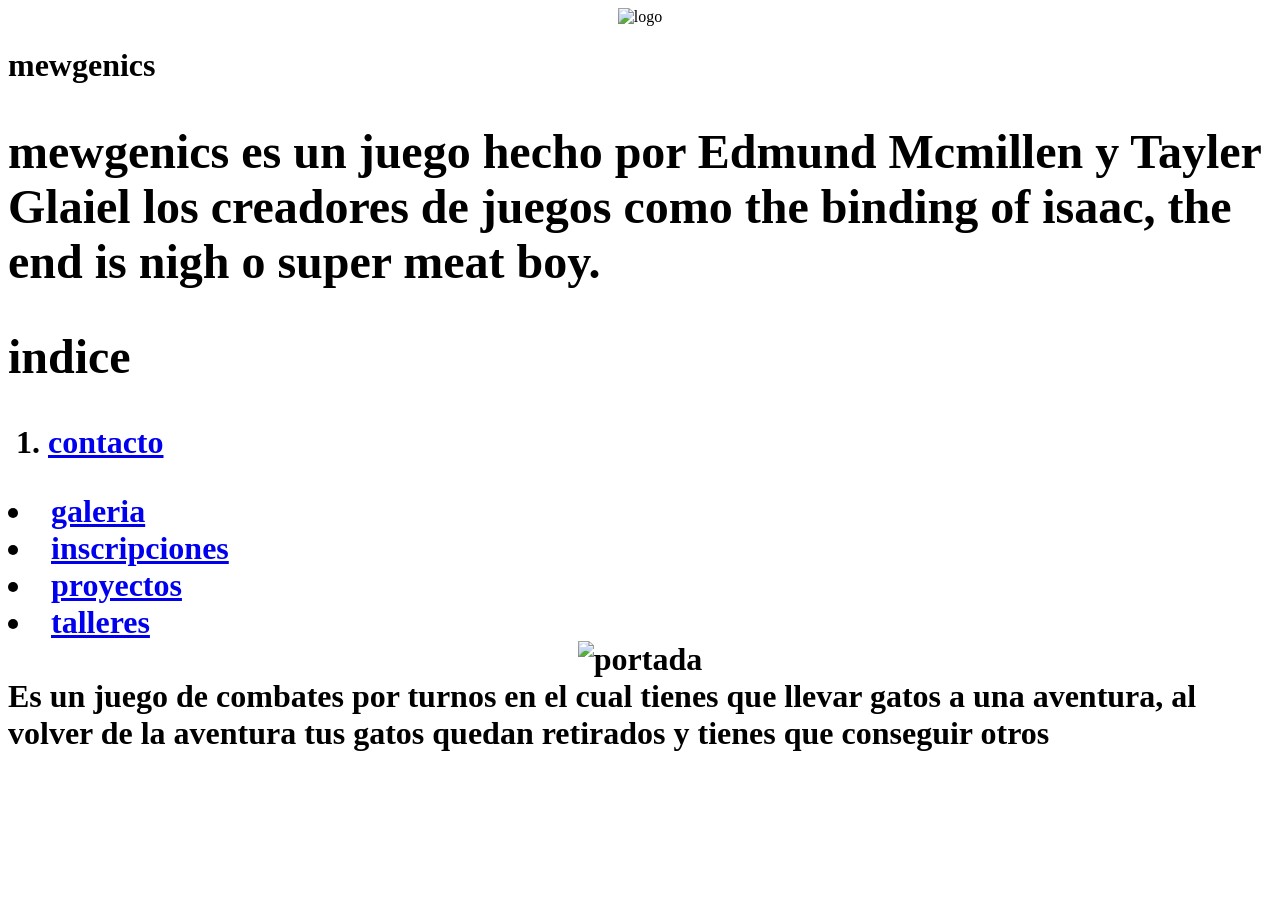
==== index.html @ 20e0263b "primer commit" ====
<!Doctype html>
<html lang = es>
<link rel="stylesheet" href="style.css">
<head>
<div class="logo"><img src="C:\Users\felip\OneDrive\Escritorio\Programacion full stack\repartido2\pages\img\logo.jpg" alt="logo" title="logo" height="500"></img></div>
    <title>mewgenics</title>
    

</head>
<main></main>
<body>
<h1>mewgenics<h1>
</body> 
<header>
    <h2>mewgenics es un juego hecho por Edmund Mcmillen y Tayler Glaiel los creadores de juegos como the binding of isaac, the end is nigh o super meat boy.</h2>
</header>
<nav>
    <h2>indice</h2>
<ol>
    <li><a href="contacto.html">contacto</a></ol>
    <li><a href="galeria.html">galeria</a></ol>
    <li><a href="inscripcion.html">inscripciones</a></ol>
    <li><a href="proyectos.html">proyectos</a></ol>
    <li><a href="talleres.html">talleres</a></ol>
</ol>
<div class="logo"><img src="C:\Users\felip\OneDrive\Escritorio\Programacion full stack\repartido2\pages\img\portada.jpg" alt="portada" title="portada" height="500"></img></div>
</nav>
<section>Es un juego de combates por turnos en el cual tienes que llevar gatos a una aventura, al volver de la aventura tus gatos quedan retirados y tienes que conseguir otros</section>





<footer>
</footer>
</html>
---- style.css ----
.logo {
    text-align: center; 
}
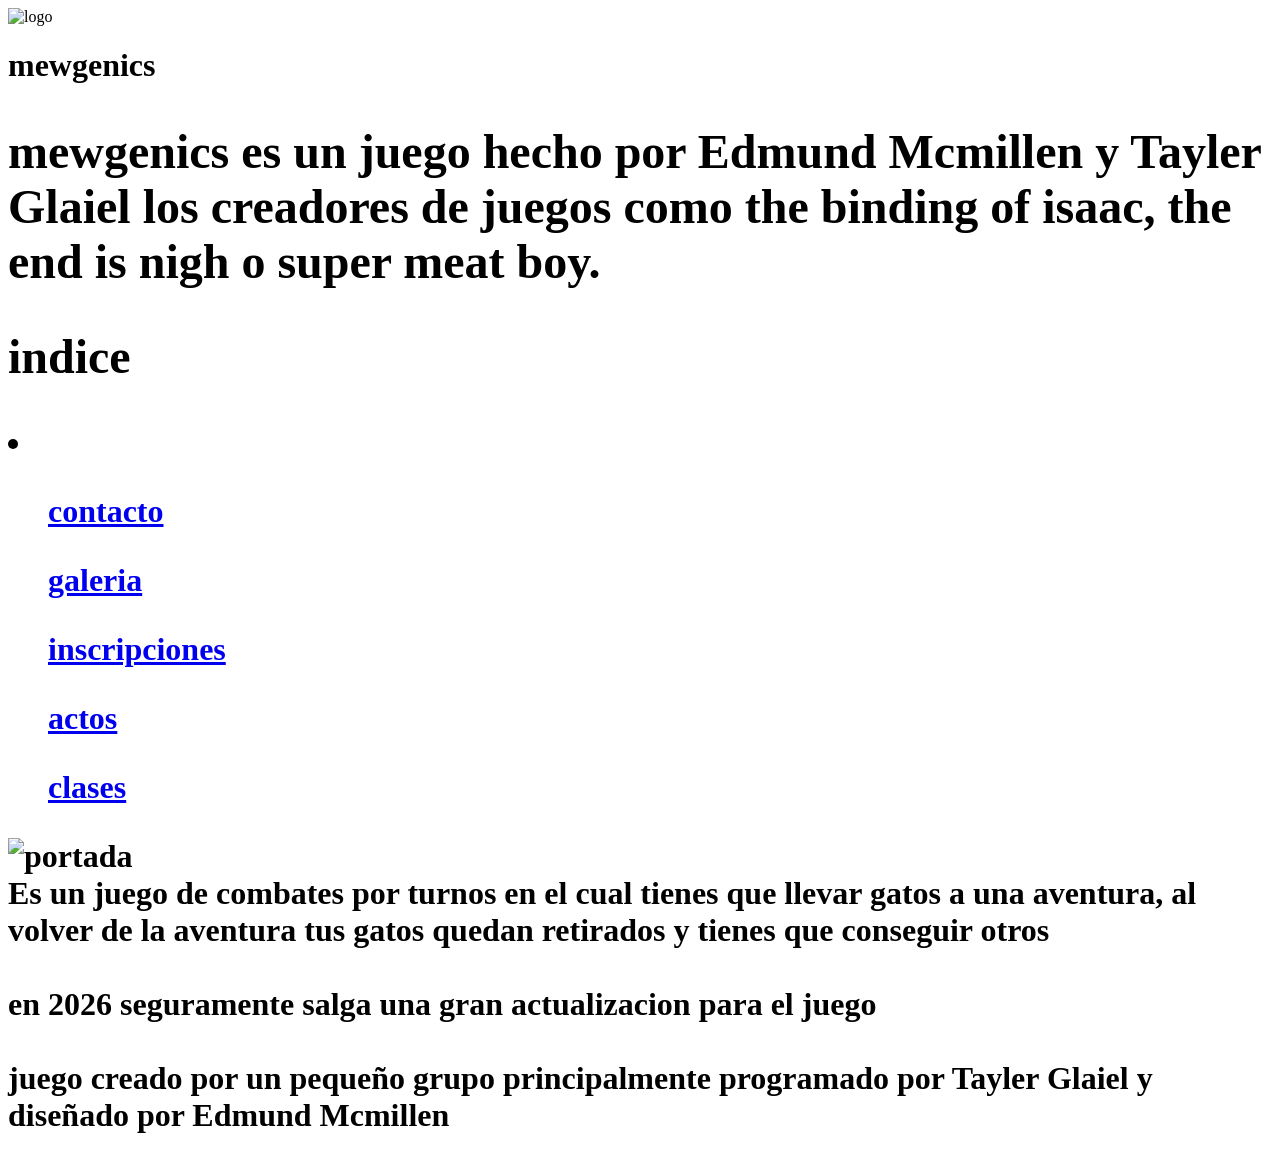
==== commit e81ce035: "repartido2 completado" ====
--- a/index.html
+++ b/index.html
@@ -16,21 +16,20 @@
 </header>
 <nav>
     <h2>indice</h2>
-<ol>
-    <li><a href="contacto.html">contacto</a></ol>
-    <li><a href="galeria.html">galeria</a></ol>
-    <li><a href="inscripcion.html">inscripciones</a></ol>
-    <li><a href="proyectos.html">proyectos</a></ol>
-    <li><a href="talleres.html">talleres</a></ol>
-</ol>
+<li>
+    <ol><a href="C:\Users\felip\OneDrive\Escritorio\Programacion full stack\repartido2\pages\contacto.html">contacto</a></ol>
+    <ol><a href="C:\Users\felip\OneDrive\Escritorio\Programacion full stack\repartido2\pages\galeria.html">galeria</a></ol>
+    <ol><a href="C:\Users\felip\OneDrive\Escritorio\Programacion full stack\repartido2\pages\inscripcion.html">inscripciones</a></ol>
+    <ol><a href="C:\Users\felip\OneDrive\Escritorio\Programacion full stack\repartido2\pages\actos.html">actos</a></ol>
+    <ol><a href="C:\Users\felip\OneDrive\Escritorio\Programacion full stack\repartido2\pages\clases.html">clases</a></ol>
+</li>
 <div class="logo"><img src="C:\Users\felip\OneDrive\Escritorio\Programacion full stack\repartido2\pages\img\portada.jpg" alt="portada" title="portada" height="500"></img></div>
 </nav>
 <section>Es un juego de combates por turnos en el cual tienes que llevar gatos a una aventura, al volver de la aventura tus gatos quedan retirados y tienes que conseguir otros</section>
-
-
-
-
-
+<br>
+<aside>en 2026 seguramente salga una gran actualizacion para el juego</aside>
+<br>
 <footer>
+juego creado por un pequeño grupo principalmente programado por Tayler Glaiel y diseñado por Edmund Mcmillen
 </footer>
 </html>
